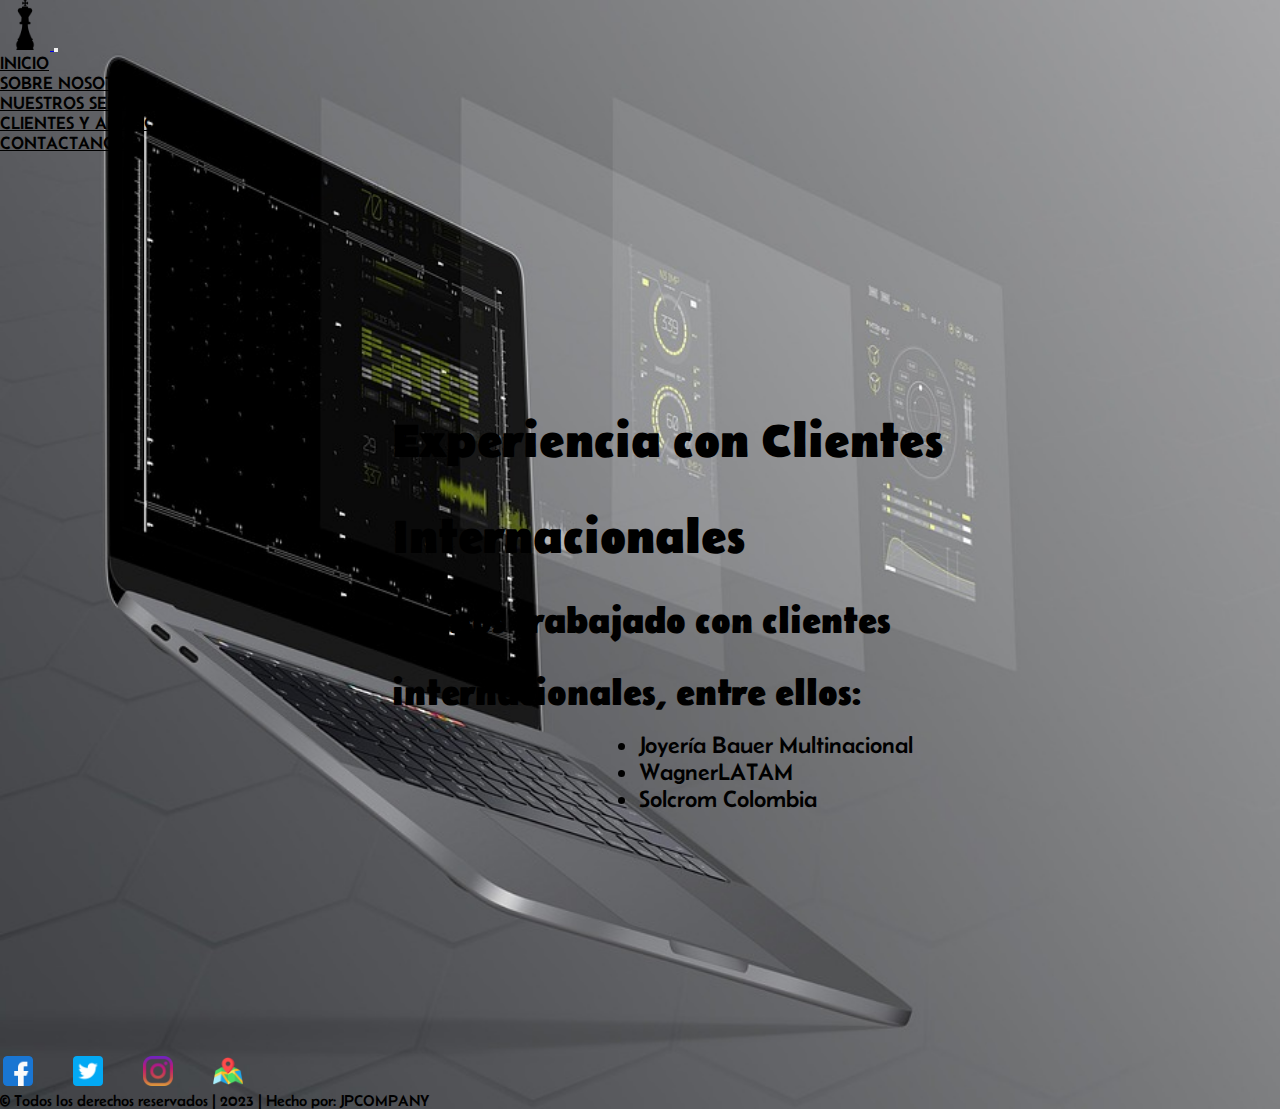
==== pages/clientes.html @ c943d7b7 "maquetando con bootstrap nav y footer" ====
<!DOCTYPE html>
<html lang="en">

<head>
    <meta charset="UTF-8">
    <meta name="viewport" content="width=device-width, initial-scale=1.0">
    <title>Estrategia empresarial</title>
    <link rel="shortcut icon" href="../img/favicon.png" type="image/x-icon">
    <!-- Style bootstrap -->
    <link href="https://cdn.jsdelivr.net/npm/bootstrap@5.3.1/dist/css/bootstrap.min.css" rel="stylesheet"
        integrity="sha384-4bw+/aepP/YC94hEpVNVgiZdgIC5+VKNBQNGCHeKRQN+PtmoHDEXuppvnDJzQIu9" crossorigin="anonymous">
    <!-- Style proyect -->
    <link rel="stylesheet" href="../css/style.css">
    <style>
    </style>
</head>

<body class="container-fluid">
    <!-- Encabezado -->
    <header class="navbar navbar-expand-lg">
        <div class="container-fluid">
            <a class="navbar-brand" href="index.html">
                <img class="logo" src="../img/favicon.png" alt="logo Empresa">
            </a>
            <button class="navbar-toggler" type="button" data-bs-toggle="collapse" data-bs-target="#navbarNav"
                aria-controls="navbarNav" aria-expanded="false" aria-label="Toggle navigation">
                <span class="navbar-toggler-icon"></span>
            </button>
            <nav class="collapse navbar-collapse" id="navbarNav">
                <ul class="navbar-nav ms-auto fuentes">
                    <li class="nav-item">
                        <a class="nav-link" aria-current="page" href="../index.html">Inicio</a>
                    </li>
                    <li class="nav-item">
                        <a class="nav-link" href="nosotros.html">Sobre nosotros</a>
                    </li>
                    <li class="nav-item">
                        <a class="nav-link" href="portafolio.html">Nuestros servicios</a>
                    </li>
                    <li class="nav-item">
                        <a class="nav-link" href="clientes.html">Clientes y aliados</a>
                    </li>
                    <li class="nav-item">
                        <a class="nav-link" href="contacto.html">Contactanos</a>
                    </li>
                </ul>
            </nav>
        </div>
    </header>
    <!-- Contenido -->
    <main>
        <section class="clientes">
            <div>
                <h1>Experiencia con Clientes Internacionales</h1>
                <h2>Hemos trabajado con clientes internacionales, entre ellos:</h2>

                <article>
                    <ul>
                        <li>Joyería Bauer Multinacional</li>
                        <li>WagnerLATAM</li>
                        <li>Solcrom Colombia</li>
                    </ul>
                </article>
            </div>
        </section>
    </main>

    <!-- Pie de pagina -->
    <footer class="py-3 my-4">
        <ul class="nav justify-content-center pb-3 mb-3 redes">
            <a href="https://facebook.com"><img src="../img/facebook.png" alt="Facebook"></a>
            <a href="https://twitter.com"><img src="../img/twitter.png" alt="Twitter"></a>
            <a href="https://instagram.com"><img src="../img/instagran.png" alt="Instagram"></a>
            <a href="https://goo.gl/maps/91dKVRDJmDGEYQtCA"><img src="../img/mapa.png" alt="ubicacion"></a>
        </ul>
        <p class="text-center derechos">&copy; Todos los derechos reservados | 2023 | Hecho por: JPCOMPANY
        </p>
    </footer>

    <script src="https://cdn.jsdelivr.net/npm/bootstrap@5.3.1/dist/js/bootstrap.bundle.min.js"
        integrity="sha384-HwwvtgBNo3bZJJLYd8oVXjrBZt8cqVSpeBNS5n7C8IVInixGAoxmnlMuBnhbgrkm"
        crossorigin="anonymous"></script>
</body>

</html>
---- css/style.css ----
/* Ajustes por defecto */
@import url('https://fonts.googleapis.com/css2?family=Belanosima&display=swap');
* {
    margin: 0;
    padding: 0;
    font-family: 'Belanosima', sans-serif;
}

body {
    background: url(../img/fondo.jpg) no-repeat;
    background-size: cover;
} 

/* Barra de navegacion */
.fuentes {
    font-size: 18px;
    text-transform: uppercase;
}
 
.fuentes li a:hover {
    border-radius: 3px;
    color: #fff;
    background: black;
    transition: .5s;
} 

.fuentes a {
    color: black;
}

/* LOGO */

.logo {
    cursor: pointer;
    width: 50px;
    height: 50px;
}

/* Pie de pagina */

.redes img {
    padding: 3px;
    border-radius: 3px;
    margin-right: 30px;
    border-radius: 7px;
    width: 30px;
    height: 30px;
}

.redes img:hover {
    background: black;
    transition: .5s;
}

.derechos {
    color: black;
}

/* INDEX */

.encabezado {
    color: #fff;
    display: flex;
    justify-content: center;
    align-items: center;
    flex-direction: column;
    height: 100vh;
}

.encabezado h1 {
    font-size: 2rem;
    width: 70%;
    margin-top: -10vh;
    text-align: center;
}

.accion {
    background-color: black;
    font-size: 2em;
    text-decoration: none;
    border-radius: 3px;
    width: 9%;
    margin-top: 13px;
    text-align: center;
    color: #fff;
}

.accion:hover {
    background-color: #fff;
    color: black;
}

/* Responsive */
@media screen and (max-width: 768px) {
    .encabezado h1 {
        font-size: 2em;
        width: 90%;
        margin-right: 5%;
        margin-top: -5vh;
    }

    .accion {
        font-size: 1.5em;
        width: 30%;
        margin-top: 5%;
    }
}

@media screen and (max-width: 480px) {
    .encabezado h1 {
        font-size: 1.5em;
        width: 95%;
        margin-right: 5%;
        margin-top: -3vh;
    }

    .accion {
        font-size: 1em;
        width: 40%;
        margin-top: 5%;
    }
}


/* ******************************************************* */
/* NOSOTROS */

.equipo {
    display: flex;
    justify-content: center;
    align-items: center;
    flex-direction: column;
    font-size: x-large;
}

.equipo h1 {
    margin-top: 350px;
    line-height: 2;
}

/* PORTAFOLIO */
.portafolio {
    display: flex;
    justify-content: center;
    align-items: end;
    flex-direction: column;
    height: 100vh;
}

.cajas{
    justify-content: center;
    align-items: center;
    flex-direction: column;
    font-size: x-large;
    height: 100vh;
    width: 60%;
    margin-right: 120px;
    margin-top: 130px;
}

/* CLIENTES */

.clientes {
    display: flex;
    justify-content: center;
    align-items: end;
    flex-direction: column;
    font-size: x-large;
    height: 100vh;
}

.clientes div {
    display: flex;
    justify-content: center;
    align-items: center;
    flex-direction: column;
    font-size: x-large;
    height: 100vh;
    width: 60%;
    margin-right: 120px;
}

.clientes h1{
    line-height: 2;
}


.clientes h2{
    line-height: 2;
}
/* CONTACTO */
.form {
    display: flex;
    justify-content: center;
    align-items: center;
    flex-direction: column;
}

.form h1 {
    margin-top: 145px;
    margin-left: -33px;
    margin-bottom: 20px;
    font-size: 30px;
}

.form input {
    border-radius: 5%;
    font-size: x-large;
}

.form label {
    font-size: x-large;

}

#textArea {
    border-radius: 5%;
    font-size:x-large;
}

.form h4 {
    font-size:x-large;
}
.form div {
    font-size:x-large;
}
.form select {
    font-size:x-large;
    border-radius: 5px;
}

.button {
    color: #fff;
    background-color: black;
    font-size: large;
    width: 123px;
    height: 35px;
    margin-top: 25px;
    border-radius: 9px;
}
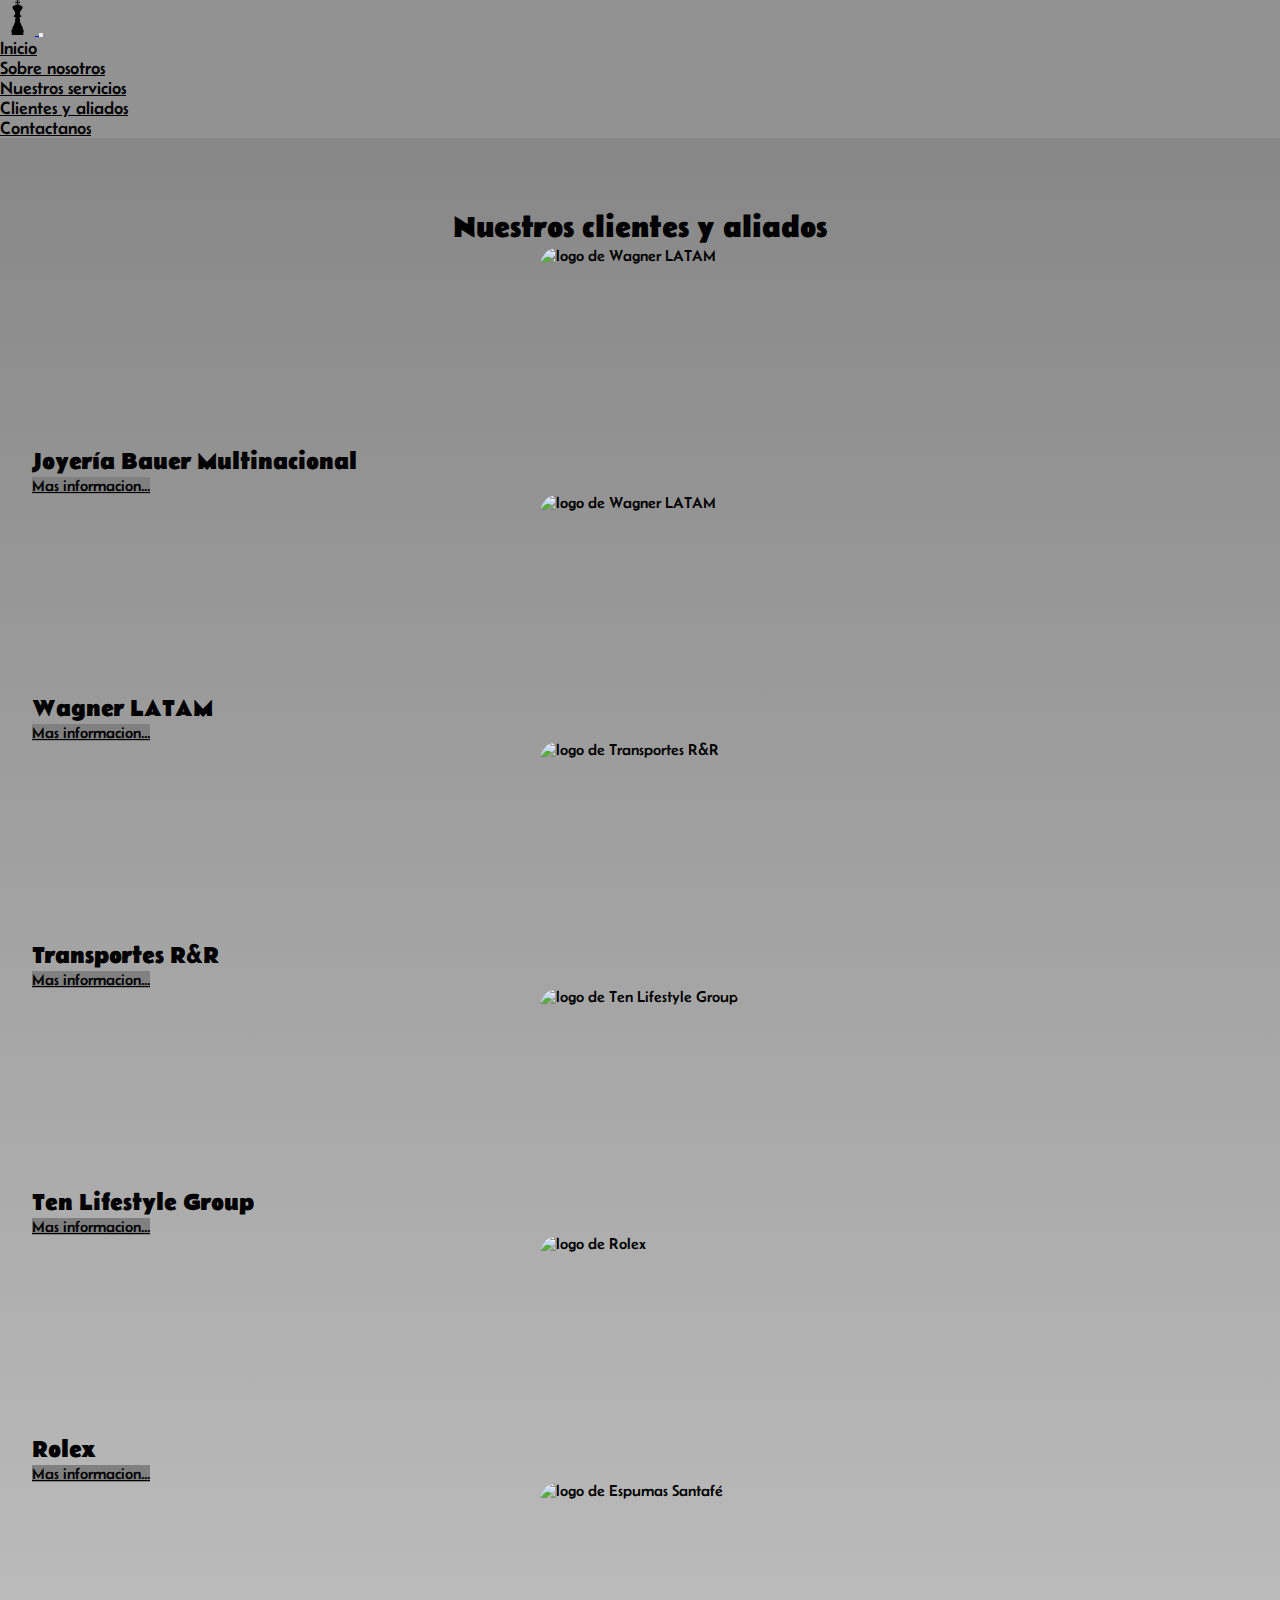
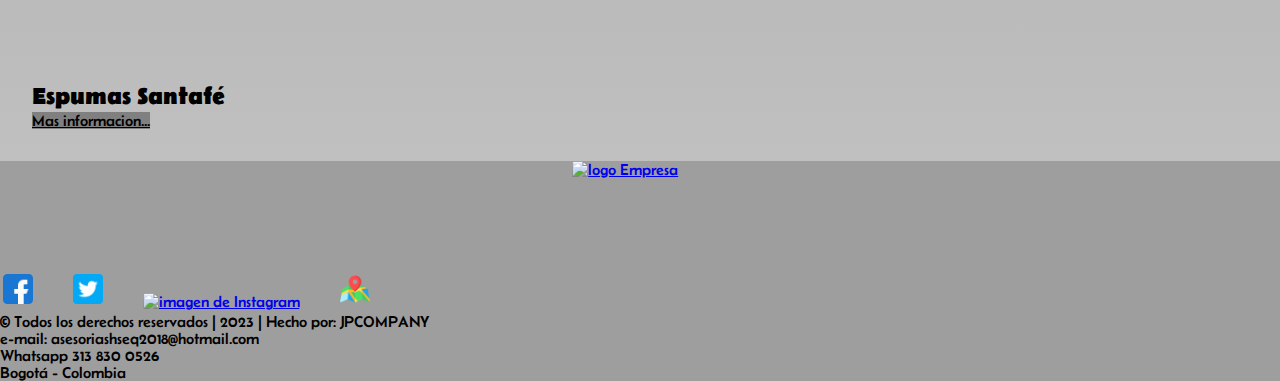
==== commit 94549ff5: "agregando SEO, mixin y include" ====
--- a/pages/clientes.html
+++ b/pages/clientes.html
@@ -2,32 +2,33 @@
 <html lang="en">
 
 <head>
-    <meta charset="UTF-8">
-    <meta name="viewport" content="width=device-width, initial-scale=1.0">
-    <title>Estrategia empresarial</title>
-    <link rel="shortcut icon" href="../img/favicon.png" type="image/x-icon">
+    <meta charset="UTF-8" />
+    <meta name="viewport" content="width=device-width, initial-scale=1.0" />
+    <meta name="description"
+        content="Nuestros clientes y aliados incluyen a Joyería Bauer, Wagner LATAM, Transportes R&R, Ten Lifestyle Group, Rolex y Espumas Santafé." />
+    <title>Clientes -- Estrategia empresarial</title>
+    <link rel="shortcut icon" href="../img/favicon.png" type="image/x-icon" />
     <!-- Style bootstrap -->
     <link href="https://cdn.jsdelivr.net/npm/bootstrap@5.3.1/dist/css/bootstrap.min.css" rel="stylesheet"
-        integrity="sha384-4bw+/aepP/YC94hEpVNVgiZdgIC5+VKNBQNGCHeKRQN+PtmoHDEXuppvnDJzQIu9" crossorigin="anonymous">
+        integrity="sha384-4bw+/aepP/YC94hEpVNVgiZdgIC5+VKNBQNGCHeKRQN+PtmoHDEXuppvnDJzQIu9" crossorigin="anonymous" />
     <!-- Style proyect -->
-    <link rel="stylesheet" href="../css/style.css">
-    <style>
-    </style>
+    <link rel="stylesheet" href="../css/style.css" />
+    <style></style>
 </head>
 
 <body class="container-fluid">
     <!-- Encabezado -->
-    <header class="navbar navbar-expand-lg">
-        <div class="container-fluid">
-            <a class="navbar-brand" href="index.html">
-                <img class="logo" src="../img/favicon.png" alt="logo Empresa">
+    <header class="navbar navbar-expand-lg navbar-light fixed-top py-3">
+        <div class="container-fluid px-4 px-lg-5">
+            <a class="navbar-brand" href="../index.html">
+                <img class="logo" src="../img/favicon.png" alt="logo Empresa" />
             </a>
             <button class="navbar-toggler" type="button" data-bs-toggle="collapse" data-bs-target="#navbarNav"
                 aria-controls="navbarNav" aria-expanded="false" aria-label="Toggle navigation">
                 <span class="navbar-toggler-icon"></span>
             </button>
-            <nav class="collapse navbar-collapse" id="navbarNav">
-                <ul class="navbar-nav ms-auto fuentes">
+            <nav class="collapse navbar-collapse navBar" id="navbarNav">
+                <ul class="navbar-nav mx-auto fuentes">
                     <li class="nav-item">
                         <a class="nav-link" aria-current="page" href="../index.html">Inicio</a>
                     </li>
@@ -48,38 +49,87 @@
         </div>
     </header>
     <!-- Contenido -->
-    <main>
-        <section class="clientes">
-            <div>
-                <h1>Experiencia con Clientes Internacionales</h1>
-                <h2>Hemos trabajado con clientes internacionales, entre ellos:</h2>
-
-                <article>
-                    <ul>
-                        <li>Joyería Bauer Multinacional</li>
-                        <li>WagnerLATAM</li>
-                        <li>Solcrom Colombia</li>
-                    </ul>
-                </article>
+    <main class="container-fluid aliados">
+        <section class="container py-5 clientes">
+            <div class="row text-center pt-3">
+                <div class="col-lg-6 m-auto">
+                    <h1 class="h1">Nuestros clientes y aliados</h1>
+                </div>
+            </div>
+            <div class="row">
+                <div class="col-12 col-md-4 p-5 mt-3">
+                    <img src="../img/cliente1.jpg" class="imagen-cliente" alt="logo de Wagner LATAM"/>
+                    <h2 class="h5 text-center mt-3 mb-3">Joyería Bauer Multinacional</h2>
+                    <p class="text-center">
+                        <a class="btn" href="https://bauer.com.co/" target="_blank">Mas informacion...</a>
+                    </p>
+                </div>
+                <div class="col-12 col-md-4 p-5 mt-3">
+                    <img src="../img/cliente2.jpg" class="imagen-cliente" alt="logo de Wagner LATAM"/>
+                    <h2 class="h5 text-center mt-3 mb-3">Wagner LATAM</h2>
+                    <p class="text-center">
+                        <a class="btn" href="https://wagnerlatam.co/tienda/" target="_blank">Mas informacion...</a>
+                    </p>
+                </div>
+                <div class="col-12 col-md-4 p-5 mt-3">
+                    <img src="../img/cliente3.jpg" class="imagen-cliente" alt="logo de Transportes R&R"/>
+                    <h2 class="h5 text-center mt-3 mb-3">Transportes R&R</h2>
+                    <p class="text-center">
+                        <a class="btn" href="https://transporteryr.com/" target="_blank">Mas informacion...</a>
+                    </p>
+                </div>
+                <div class="col-12 col-md-4 p-5 mt-3">
+                    <img src="../img/cliente4.jpg" class="imagen-cliente" alt="logo de Ten Lifestyle Group"/>
+                    <h2 class="h5 text-center mt-3 mb-3">Ten Lifestyle Group</h2>
+                    <p class="text-center">
+                        <a class="btn" href="https://tenlifestylegroup.com/" target="_blank">Mas informacion...</a>
+                    </p>
+                </div>
+                <div class="col-12 col-md-4 p-5 mt-3">
+                    <img src="../img/cliente5.jpg" class="imagen-cliente" alt="logo de Rolex"/>
+                    <h2 class="h5 text-center mt-3 mb-3">Rolex</h2>
+                    <p class="text-center">
+                        <a class="btn" href="https://www.rolex.com/es" target="_blank">Mas informacion...</a>
+                    </p>
+                </div>
+                <div class="col-12 col-md-4 p-5 mt-3">
+                    <img src="../img/cliente6.jpg" class="imagen-cliente" alt="logo de Espumas Santafé"/>
+                    <h2 class="h5 text-center mt-3 mb-3">Espumas Santafé</h2>
+                    <p class="text-center">
+                        <a class="btn" href="https://espumassantafe.com/" target="_blank">Mas informacion...</a>
+                    </p>
+                </div>
             </div>
         </section>
     </main>
 
     <!-- Pie de pagina -->
     <footer class="py-3 my-4">
-        <ul class="nav justify-content-center pb-3 mb-3 redes">
-            <a href="https://facebook.com"><img src="../img/facebook.png" alt="Facebook"></a>
-            <a href="https://twitter.com"><img src="../img/twitter.png" alt="Twitter"></a>
-            <a href="https://instagram.com"><img src="../img/instagran.png" alt="Instagram"></a>
-            <a href="https://goo.gl/maps/91dKVRDJmDGEYQtCA"><img src="../img/mapa.png" alt="ubicacion"></a>
-        </ul>
-        <p class="text-center derechos">&copy; Todos los derechos reservados | 2023 | Hecho por: JPCOMPANY
+        <a class="logoDos" href="../index.html">
+            <img src="../img/logo2.png" alt="logo Empresa" />
+        </a>
+        <div class="nav justify-content-center pb-3 mb-3 redes">
+            <a href="https://facebook.com"><img src="../img/facebook.png" alt="imagen de Facebook" /></a>
+            <a href="https://twitter.com"><img src="../img/twitter.png" alt="imagen de Twitter" /></a>
+            <a href="https://instagram.com"><img src="../img/instagram.png" alt="imagen de Instagram" /></a>
+            <a href="https://goo.gl/maps/91dKVRDJmDGEYQtCA"><img src="../img/mapa.png" alt="imagen de ubicacion" /></a>
+        </div>
+        <p class="text-center derechos">
+            &copy; Todos los derechos reservados | 2023 | Hecho por: JPCOMPANY
         </p>
+        <p class="text-center derechos">e-mail: asesoriashseq2018@hotmail.com</p>
+        <p class="text-center derechos">Whatsapp 313 830 0526</p>
+        <p class="text-center derechos">Bogotá - Colombia</p>
     </footer>
 
     <script src="https://cdn.jsdelivr.net/npm/bootstrap@5.3.1/dist/js/bootstrap.bundle.min.js"
         integrity="sha384-HwwvtgBNo3bZJJLYd8oVXjrBZt8cqVSpeBNS5n7C8IVInixGAoxmnlMuBnhbgrkm"
         crossorigin="anonymous"></script>
+    <script>
+        window.addEventListener("scroll", function () {
+            document.body.classList.toggle("scrolled", window.scrollY > 0);
+        });
+    </script>
 </body>
 
-</html>
+</html>--- a/css/style.css
+++ b/css/style.css
@@ -1,240 +1,369 @@
-/* Ajustes por defecto */
-@import url('https://fonts.googleapis.com/css2?family=Belanosima&display=swap');
+@import url("https://fonts.googleapis.com/css2?family=Belanosima&display=swap");
 * {
-    margin: 0;
-    padding: 0;
-    font-family: 'Belanosima', sans-serif;
+  margin: 0;
+  padding: 0;
+  font-family: "Belanosima", sans-serif;
+}
+
+.container-fluid {
+  border: none;
+  padding: 0;
+  margin: 0;
 }
 
 body {
-    background: url(../img/fondo.jpg) no-repeat;
-    background-size: cover;
-} 
-
-/* Barra de navegacion */
+  background-color: rgba(126, 125, 125, 0.75);
+}
+
+.navbar {
+  background-color: rgba(143, 142, 142, 0.75);
+  transition: background-color 0.3s;
+}
+
+/*Media para estilizar la barra cuando se hace scroll down*/
+@media screen and (min-width: 50px) {
+  body.scrolled .navbar {
+    background-color: gray;
+  }
+}
 .fuentes {
-    font-size: 18px;
-    text-transform: uppercase;
-}
- 
+  font-size: 18px;
+}
 .fuentes li a:hover {
-    border-radius: 3px;
+  border-radius: 3px;
+  color: #fff;
+  background: black;
+}
+.fuentes a {
+  color: black;
+  transition: all 0.5s;
+}
+
+/*Media para estilizar el menu hamburguesa*/
+@media screen and (max-width: 550px) {
+  .navBar {
+    gap: 1rem;
+    top: 0;
+    right: 0;
+    bottom: 0;
+    background-color: gray;
+    border-radius: 7px;
+    padding: 2rem;
+  }
+  .navBar a {
+    color: black;
+  }
+}
+/*Estilizacion logos*/
+.logo {
+  cursor: pointer;
+  width: 35px;
+  height: 35px;
+}
+
+.logoDos {
+  cursor: pointer;
+  display: flex;
+  justify-content: center;
+  align-items: center;
+}
+.logoDos img {
+  cursor: pointer;
+  width: 110px;
+  height: 110px;
+  margin-left: -1.6rem;
+}
+
+/*Estilizacion logos de redes*/
+.redes img {
+  padding: 3px;
+  border-radius: 3px;
+  margin-right: 30px;
+  border-radius: 7px;
+  width: 30px;
+  height: 30px;
+}
+.redes img:hover {
+  background: white;
+  height: 40px;
+  width: 40px;
+  transition: all 0.2s;
+}
+
+.derechos {
+  color: black;
+}
+
+.about {
+  margin-top: 80px;
+  background-color: gray;
+  padding: 8rem;
+}
+
+.encabezado {
+  margin-top: 2rem;
+  padding: 4rem;
+}
+
+/*Perzonalizacion para los a*/
+.accionUno, .accionDos {
+  background-color: black;
+  border: none;
+  font-size: 1.2em;
+  text-decoration: none;
+  color: #fff;
+  font-size: 24px;
+  position: relative;
+  border-radius: 8px;
+}
+.accionUno:hover, .accionDos:hover {
+  opacity: 80%;
+  background-color: white;
+  color: black;
+  z-index: 1;
+}
+
+.accionUno::before, .accionDos::before {
+  content: "";
+  position: absolute;
+  top: 0;
+  left: 0;
+  z-index: -1;
+  width: 100%;
+  height: 100%;
+  background: linear-gradient(45deg, white, blue, white, white, blue, white);
+  background-size: 800%;
+  border-radius: 10px;
+  filter: blur(8px);
+  animation: glowing 20s linear infinite;
+}
+
+@keyframes glowing {
+  0% {
+    background-position: 0 0;
+  }
+  50% {
+    background-position: 400% 0;
+  }
+  100% {
+    background-position: 0 0;
+  }
+}
+/*ESTEND del boton numero 1*/
+.accionDos {
+  font-size: 20px;
+}
+
+/*banner final de modulo cotizacion en desarrollo*/
+.cotizar {
+  background: linear-gradient(rgba(5, 7, 12, 0.4), rgba(5, 7, 12, 0.4)), url(../img/carrusel2.png) no-repeat;
+  background-size: cover;
+  padding: 2rem;
+}
+
+.masServicios {
+  margin-top: 1rem;
+  background-color: black;
+  padding: 1rem;
+}
+.masServicios .cartaUno h2 {
+  margin-top: 100px;
+}
+.masServicios .botonServices {
+  background-color: black;
+  font-size: 1.2em;
+  text-decoration: none;
+  color: #fff;
+}
+.masServicios .botonServices:hover {
+  background-color: gray;
+  color: black;
+}
+
+/*Animacion flecha carrusel*/
+.carrusel {
+  transition: all 1s;
+}
+.carrusel span:hover {
+  height: 60px;
+  width: 60px;
+}
+.carrusel img {
+  max-width: 100%;
+  height: auto;
+}
+
+@media (max-width: 768px) {
+  .carrusel {
+    margin-top: 77px;
+  }
+  .carrusel img {
+    height: 180px;
+  }
+}
+.nosotros {
+  background: linear-gradient(rgba(5, 7, 12, 0.75), rgba(5, 7, 12, 0.75)), url(../img/equipo.jpg) no-repeat;
+  background-size: cover;
+  padding: 2rem;
+}
+
+.contenido {
+  margin-top: 1.5rem;
+}
+
+.parrafo {
+  margin-top: 150px;
+  margin-bottom: 150px;
+}
+
+/*Estilo para los mienbros del equipo*/
+.equipo {
+  border-radius: 9px;
+  margin-top: -6rem;
+}
+.equipo h3 {
+  margin-top: 100px;
+}
+
+.team-member {
+  margin-bottom: 3rem;
+  text-align: center;
+}
+.team-member img {
+  width: 14rem;
+  height: 14rem;
+  border: 0.5rem solid rgba(255, 255, 255, 0.1);
+}
+.team-member h4,
+.team-member .h4 {
+  margin-top: 1.5rem;
+  margin-bottom: 0;
+}
+
+.portafilio {
+  margin-top: 80px;
+  background-color: gray;
+  padding: 4rem 0;
+}
+.portafilio .name {
+  display: flex;
+  justify-content: center;
+  align-items: center;
+  flex-direction: column;
+}
+.portafilio .name img {
+  width: 60%;
+  border-radius: 6px;
+}
+
+.aliados {
+  background: linear-gradient(rgba(94, 93, 93, 0.35), rgba(255, 255, 255, 0.35)), url(../img/casco.jpg) no-repeat;
+  background-size: cover;
+  padding: 2rem;
+}
+
+.clientes {
+  color: black;
+}
+.clientes h1 {
+  margin-top: 40px;
+}
+.clientes a {
+  background-color: gray;
+  color: black;
+}
+.clientes a:hover {
+  background-color: black;
+  color: #fff;
+}
+.clientes .imagen-cliente {
+  width: 200px;
+  height: 200px;
+  display: block;
+  margin: 0 auto;
+  max-width: 100%;
+  border-radius: 20px;
+}
+
+.Contacto {
+  background: url(../img/casco.jpg) no-repeat;
+  background-size: cover;
+  padding: 2rem;
+}
+
+h1 {
+  color: black;
+  margin-top: 145px;
+  text-align: center;
+  font-size: 30px;
+}
+
+form {
+  width: 100%;
+  background-color: gray;
+  border-radius: 6px;
+  padding: 40px;
+  text-decoration: none;
+}
+form .form {
+  justify-content: center;
+  align-items: center;
+  flex-direction: column;
+}
+form .terminos {
+  margin-top: 80px;
+  background-color: gray;
+  padding: 5rem 0;
+}
+form .checkTerminos a {
+  text-decoration: none;
+  color: black;
+}
+form .boton {
+  background-color: black;
+  color: white;
+}
+form .boton:hover {
+  background-color: white;
+  color: black;
+}
+@media screen and (max-width: 1024px) {
+  form form {
+    width: 60%;
+    justify-content: center;
+  }
+}
+@media screen and (max-width: 768px) {
+  form .contacto h1 {
     color: #fff;
-    background: black;
-    transition: .5s;
-} 
-
-.fuentes a {
-    color: black;
-}
-
-/* LOGO */
-
-.logo {
-    cursor: pointer;
-    width: 50px;
-    height: 50px;
-}
-
-/* Pie de pagina */
-
-.redes img {
-    padding: 3px;
-    border-radius: 3px;
-    margin-right: 30px;
-    border-radius: 7px;
-    width: 30px;
-    height: 30px;
-}
-
-.redes img:hover {
-    background: black;
-    transition: .5s;
-}
-
-.derechos {
-    color: black;
-}
-
-/* INDEX */
-
-.encabezado {
+    font-size: 2em;
+    text-align: center;
+    margin-top: 7rem;
+  }
+}
+@media screen and (max-width: 480px) {
+  form .contacto h1 {
     color: #fff;
-    display: flex;
-    justify-content: center;
-    align-items: center;
-    flex-direction: column;
-    height: 100vh;
-}
-
-.encabezado h1 {
-    font-size: 2rem;
-    width: 70%;
-    margin-top: -10vh;
+    font-size: 1.5em;
     text-align: center;
-}
-
-.accion {
-    background-color: black;
-    font-size: 2em;
-    text-decoration: none;
-    border-radius: 3px;
-    width: 9%;
-    margin-top: 13px;
-    text-align: center;
-    color: #fff;
-}
-
-.accion:hover {
-    background-color: #fff;
-    color: black;
-}
-
-/* Responsive */
-@media screen and (max-width: 768px) {
-    .encabezado h1 {
-        font-size: 2em;
-        width: 90%;
-        margin-right: 5%;
-        margin-top: -5vh;
-    }
-
-    .accion {
-        font-size: 1.5em;
-        width: 30%;
-        margin-top: 5%;
-    }
-}
-
-@media screen and (max-width: 480px) {
-    .encabezado h1 {
-        font-size: 1.5em;
-        width: 95%;
-        margin-right: 5%;
-        margin-top: -3vh;
-    }
-
-    .accion {
-        font-size: 1em;
-        width: 40%;
-        margin-top: 5%;
-    }
-}
-
-
-/* ******************************************************* */
-/* NOSOTROS */
-
-.equipo {
-    display: flex;
-    justify-content: center;
-    align-items: center;
-    flex-direction: column;
-    font-size: x-large;
-}
-
-.equipo h1 {
-    margin-top: 350px;
-    line-height: 2;
-}
-
-/* PORTAFOLIO */
-.portafolio {
-    display: flex;
-    justify-content: center;
-    align-items: end;
-    flex-direction: column;
-    height: 100vh;
-}
-
-.cajas{
-    justify-content: center;
-    align-items: center;
-    flex-direction: column;
-    font-size: x-large;
-    height: 100vh;
-    width: 60%;
-    margin-right: 120px;
-    margin-top: 130px;
-}
-
-/* CLIENTES */
-
-.clientes {
-    display: flex;
-    justify-content: center;
-    align-items: end;
-    flex-direction: column;
-    font-size: x-large;
-    height: 100vh;
-}
-
-.clientes div {
-    display: flex;
-    justify-content: center;
-    align-items: center;
-    flex-direction: column;
-    font-size: x-large;
-    height: 100vh;
-    width: 60%;
-    margin-right: 120px;
-}
-
-.clientes h1{
-    line-height: 2;
-}
-
-
-.clientes h2{
-    line-height: 2;
-}
-/* CONTACTO */
-.form {
-    display: flex;
-    justify-content: center;
-    align-items: center;
-    flex-direction: column;
-}
-
-.form h1 {
-    margin-top: 145px;
-    margin-left: -33px;
-    margin-bottom: 20px;
-    font-size: 30px;
-}
-
-.form input {
-    border-radius: 5%;
-    font-size: x-large;
-}
-
-.form label {
-    font-size: x-large;
-
-}
-
-#textArea {
-    border-radius: 5%;
-    font-size:x-large;
-}
-
-.form h4 {
-    font-size:x-large;
-}
-.form div {
-    font-size:x-large;
-}
-.form select {
-    font-size:x-large;
-    border-radius: 5px;
-}
-
-.button {
-    color: #fff;
-    background-color: black;
-    font-size: large;
-    width: 123px;
-    height: 35px;
-    margin-top: 25px;
-    border-radius: 9px;
-}+    margin-top: 7rem;
+  }
+}
+
+@media (min-width: 992px) {
+  .contacto form {
+    max-width: 50%;
+    margin: 0 auto;
+  }
+}
+@media (max-width: 992px) {
+  .contacto form {
+    max-width: 95%;
+    margin: 0 auto;
+  }
+}
+.terminos {
+  margin-top: 6rem;
+}
+
+/*# sourceMappingURL=style.css.map */
